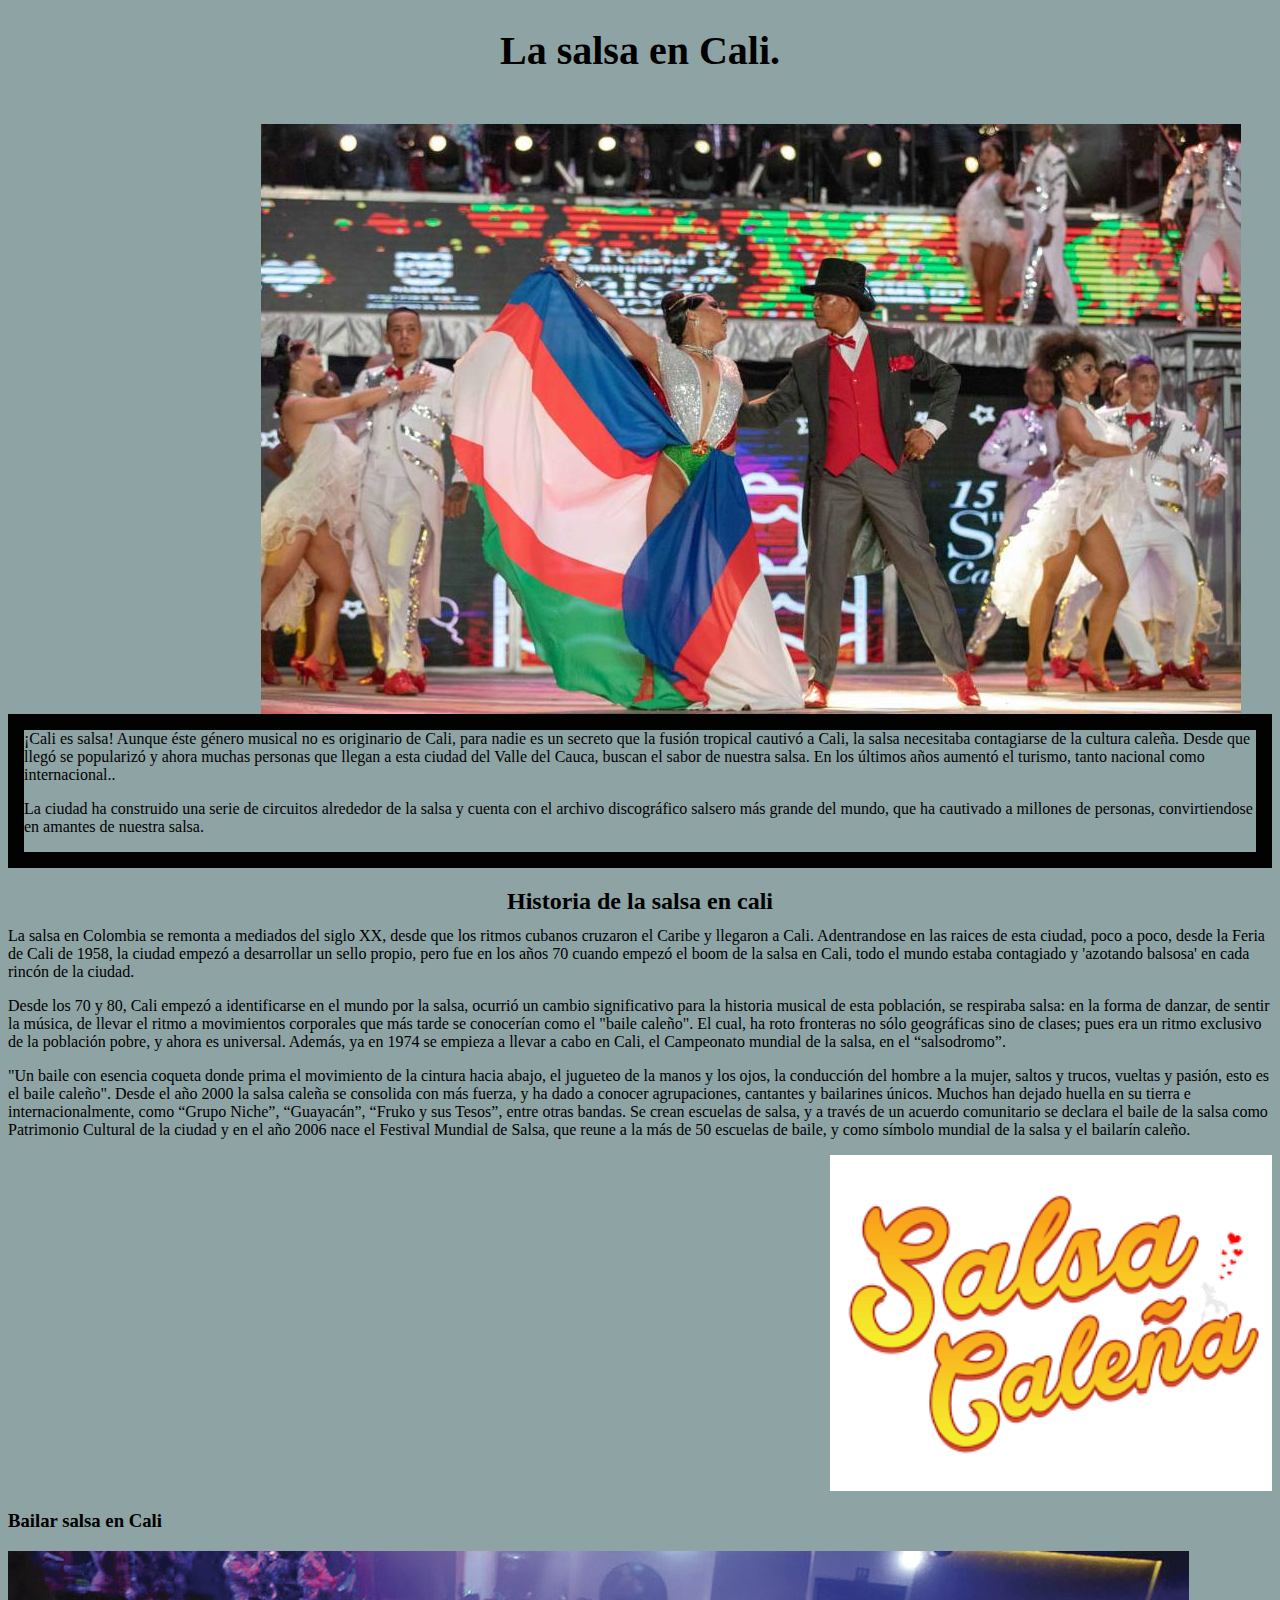
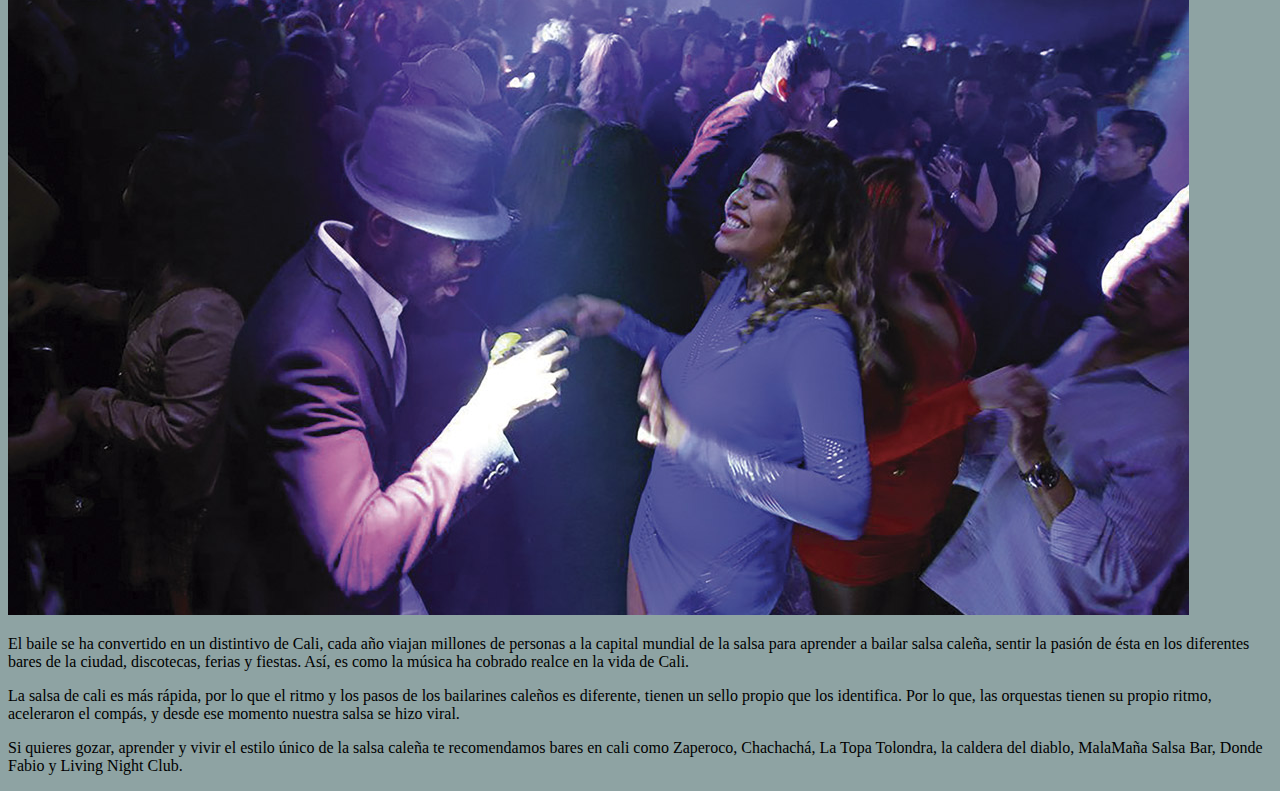
==== TT 118/algoritmos/index.html @ 78bb04c2 "subiendo el contenido del primer modulo" ====
<!DOCTYPE html>
<html lang="en">

<head>
    <meta charset="UTF-8">
    <meta name="viewport" content="width=device-width, initial-scale=1.0">
    <title>Document</title>
    <link rel="stylesheet" href="styles.css">
</head>

<body>
    <h1>La salsa en Cali.</h1>
     <img src="imagecopy.png" alt="imagen salsa" class="imgintroduccion">

     

    <section class=" introduccion ">  
        ¡Cali es salsa! Aunque éste género musical no es originario de Cali, para nadie es un secreto que la fusión
        tropical cautivó a Cali, la salsa necesitaba contagiarse de la cultura caleña. Desde que llegó se popularizó
        y
        ahora muchas personas que llegan a esta ciudad del Valle del Cauca, buscan el sabor de nuestra salsa. En los
        últimos años aumentó el turismo, tanto nacional como internacional.. 

        <p>La ciudad ha construido una serie de circuitos alrededor de la salsa y cuenta con el archivo discográfico
            salsero más grande del mundo, que ha cautivado a millones de personas, convirtiendose en amantes de nuestra
            salsa.</p>
    </section>
           

        

    <section class="historia de la salsa">
        <h2> Historia de la salsa en cali</h2>
        <p>La salsa en Colombia se remonta a mediados del siglo XX, desde que los ritmos cubanos cruzaron el Caribe y
            llegaron a Cali. Adentrandose en las raices de esta ciudad, poco a poco, desde la Feria de Cali de 1958, la
            ciudad empezó a desarrollar un sello propio, pero fue en los años 70 cuando empezó el boom de la salsa en
            Cali, todo el mundo estaba contagiado y 'azotando balsosa' en cada rincón de la ciudad.</p>

        <p>Desde los 70 y 80, Cali empezó a identificarse en el mundo por la salsa, ocurrió un cambio significativo
            para la historia musical de esta población, se respiraba salsa: en la forma de danzar, de sentir la música,
            de llevar el ritmo a movimientos corporales que más tarde se conocerían como el "baile caleño". El cual, ha
            roto fronteras no sólo geográficas sino de clases; pues era un ritmo exclusivo de la población pobre, y
            ahora es universal. Además, ya en 1974 se empieza a llevar a cabo en Cali, el Campeonato mundial de la
            salsa, en el “salsodromo”.</p>

        <p>"Un baile con esencia coqueta donde prima el movimiento de la cintura hacia abajo, el jugueteo de la manos y
            los ojos, la conducción del hombre a la mujer, saltos y trucos, vueltas y pasión, esto es el baile caleño".

            Desde el año 2000 la salsa caleña se consolida con más fuerza, y ha dado a conocer agrupaciones, cantantes y
            bailarines únicos. Muchos han dejado huella en su tierra e internacionalmente, como “Grupo Niche”,
            “Guayacán”, “Fruko y sus Tesos”, entre otras bandas. Se crean escuelas de salsa, y a través de un acuerdo
            comunitario se declara el baile de la salsa como Patrimonio Cultural de la ciudad y en el año 2006 nace el
            Festival Mundial de Salsa, que reune a la más de 50 escuelas de baile, y como símbolo mundial de la salsa y
            el bailarín caleño. </p>
            <img src="image.png" alt="salsa caleña" class="imagensalsa">
    </section>
    <section class="bailar salsa en cali">
        <h3>Bailar salsa en Cali </h3>
<img src="1-salsa-portada.jpg" alt="baile" class="bailadores">
        
        <p>El baile se ha convertido en un distintivo de Cali, cada año viajan millones de personas a la capital mundial
            de la salsa para aprender a bailar salsa caleña, sentir la pasión de ésta en los diferentes bares de la
            ciudad, discotecas, ferias y fiestas. Así, es como la música ha cobrado realce en la vida de Cali.</p>
        <p>La salsa de cali es más rápida, por lo que el ritmo y los pasos de los bailarines caleños es diferente,
            tienen un sello propio que los identifica. Por lo que, las orquestas tienen su propio ritmo, aceleraron el
            compás, y desde ese momento nuestra salsa se hizo viral.</p>

        <p>Si quieres gozar, aprender y vivir el estilo único de la salsa caleña te recomendamos bares en cali como
            Zaperoco, Chachachá, La Topa Tolondra, la caldera del diablo, MalaMaña Salsa Bar, Donde Fabio y Living Night Club. </p>
    </section>
</body>


</html>
---- TT 118/algoritmos/styles.css ----
h1{display:flex;
justify-content:center;
height: 70px;
font-size: 250%;}


.imgintroduccion{
    display:flex;
    height: 20 px;
    position:relative;
    left: 20%;}

.imagensalsa{
    display:flex;
height: 20 px;
position: relative;
left: 70%;}

.introduccion{ border: 1rem solid;
color:rgb(2, 2, 2);}

h2{display:flex;
    justify-content: center;
height: 20px;
text-size-adjust: 200px;}

body{background-color: rgb(142, 163, 163);}

p{display:flex;
flex-direction:row;
justify-content: left;}

.imagensalsa{ display:flex;
    height: 250 px;
    position:relative;
    left: 65%;
    width: 35%;}
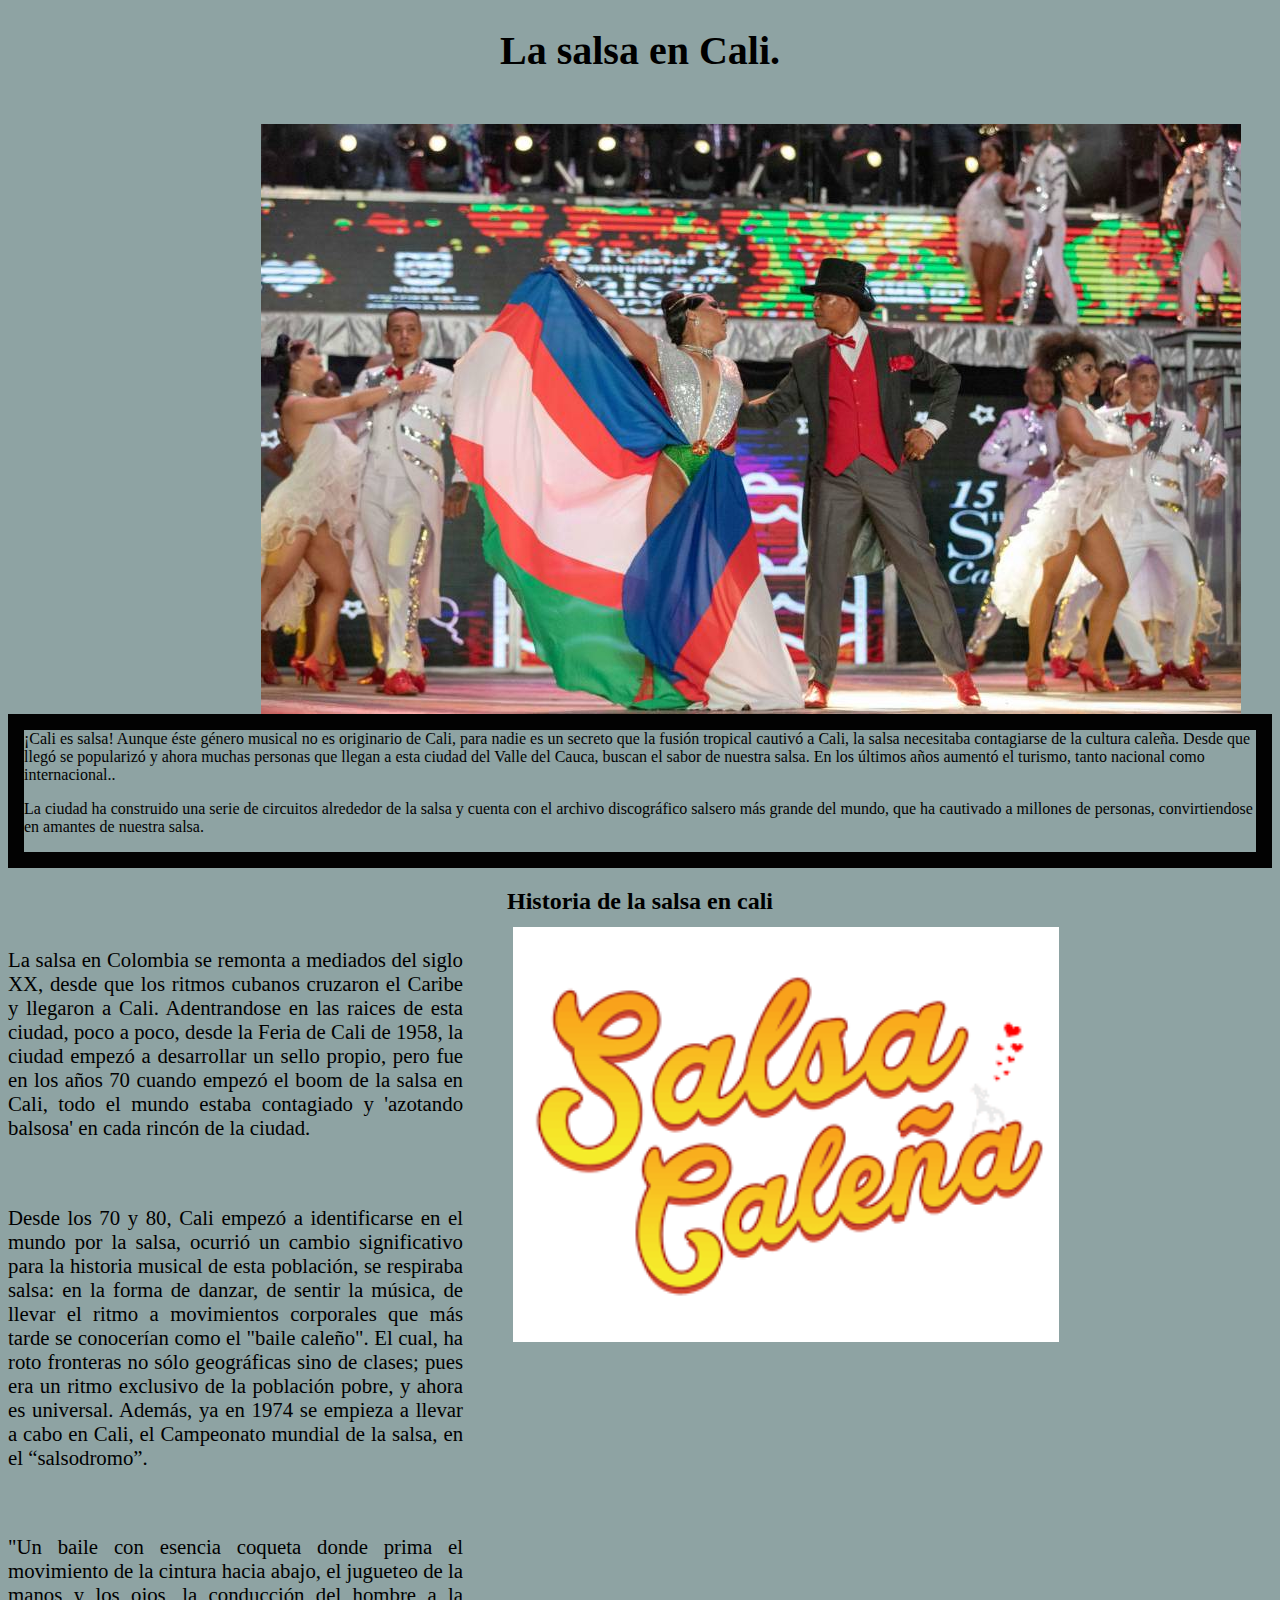
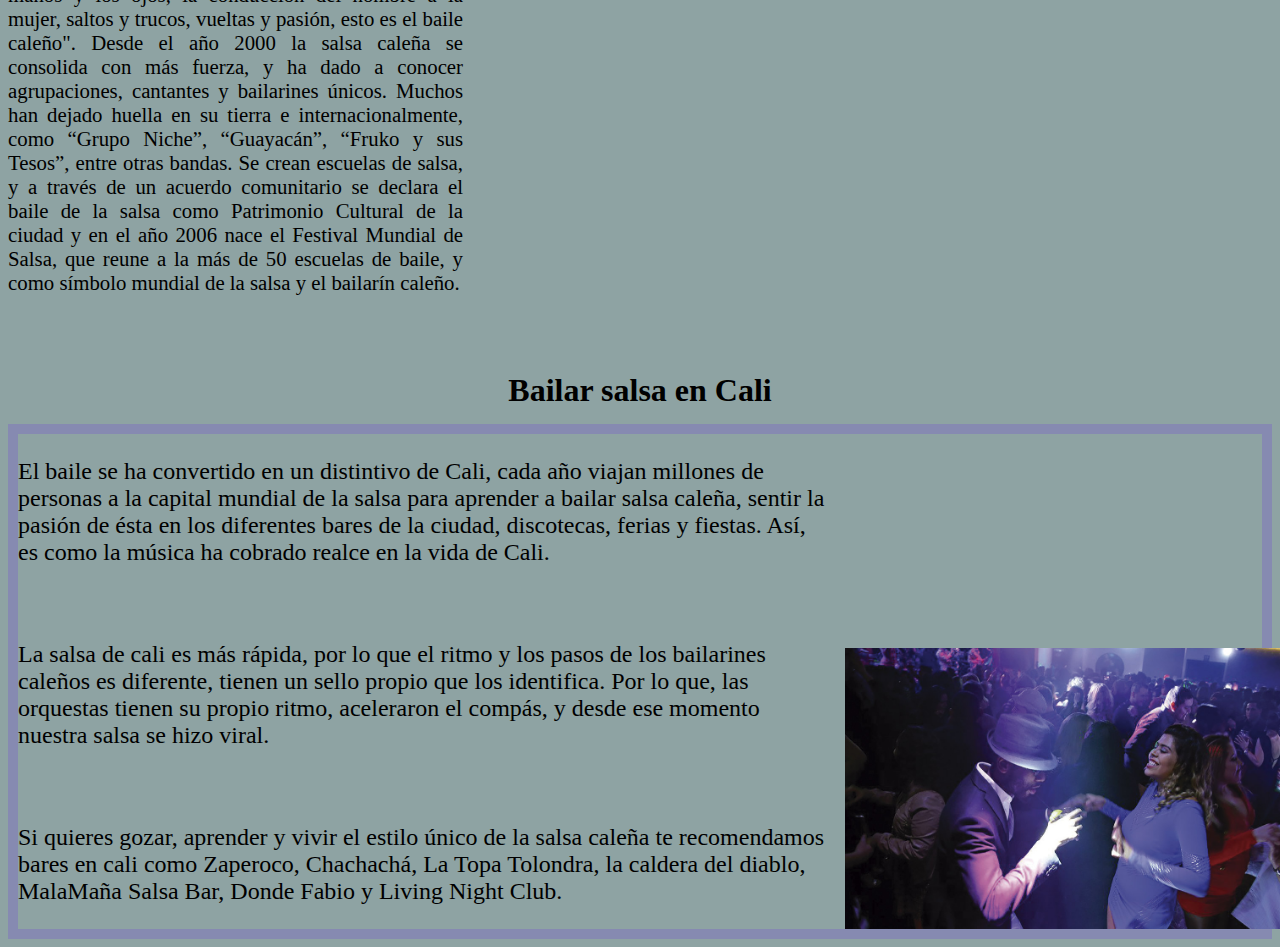
==== commit 00cc4090: "historia de la salsa" ====
--- a/TT 118/algoritmos/index.html
+++ b/TT 118/algoritmos/index.html
@@ -29,45 +29,61 @@
 
         
 
-    <section class="historia de la salsa">
+    <section class="HistoriaDeLaSalsa">
         <h2> Historia de la salsa en cali</h2>
-        <p>La salsa en Colombia se remonta a mediados del siglo XX, desde que los ritmos cubanos cruzaron el Caribe y
-            llegaron a Cali. Adentrandose en las raices de esta ciudad, poco a poco, desde la Feria de Cali de 1958, la
-            ciudad empezó a desarrollar un sello propio, pero fue en los años 70 cuando empezó el boom de la salsa en
-            Cali, todo el mundo estaba contagiado y 'azotando balsosa' en cada rincón de la ciudad.</p>
+        <div class="history">
+            <div class="parte1">
+                <p>La salsa en Colombia se remonta a mediados del siglo XX, desde que los ritmos cubanos cruzaron el Caribe y
+                    llegaron a Cali. Adentrandose en las raices de esta ciudad, poco a poco, desde la Feria de Cali de 1958, la
+                    ciudad empezó a desarrollar un sello propio, pero fue en los años 70 cuando empezó el boom de la salsa en
+                    Cali, todo el mundo estaba contagiado y 'azotando balsosa' en cada rincón de la ciudad.</p> <br>
+        
+                <p>Desde los 70 y 80, Cali empezó a identificarse en el mundo por la salsa, ocurrió un cambio significativo
+                    para la historia musical de esta población, se respiraba salsa: en la forma de danzar, de sentir la música,
+                    de llevar el ritmo a movimientos corporales que más tarde se conocerían como el "baile caleño". El cual, ha
+                    roto fronteras no sólo geográficas sino de clases; pues era un ritmo exclusivo de la población pobre, y
+                    ahora es universal. Además, ya en 1974 se empieza a llevar a cabo en Cali, el Campeonato mundial de la
+                    salsa, en el “salsodromo”.</p><br>
+        
+                <p>"Un baile con esencia coqueta donde prima el movimiento de la cintura hacia abajo, el jugueteo de la manos y
+                    los ojos, la conducción del hombre a la mujer, saltos y trucos, vueltas y pasión, esto es el baile caleño".
+        
+                    Desde el año 2000 la salsa caleña se consolida con más fuerza, y ha dado a conocer agrupaciones, cantantes y
+                    bailarines únicos. Muchos han dejado huella en su tierra e internacionalmente, como “Grupo Niche”,
+                    “Guayacán”, “Fruko y sus Tesos”, entre otras bandas. Se crean escuelas de salsa, y a través de un acuerdo
+                    comunitario se declara el baile de la salsa como Patrimonio Cultural de la ciudad y en el año 2006 nace el
+                    Festival Mundial de Salsa, que reune a la más de 50 escuelas de baile, y como símbolo mundial de la salsa y
+                    el bailarín caleño. </p> <br>
+            </div>
+            <div class="parte1">
+                <img src="image.png" alt="salsa caleña" class="imagensalsa">
+            </div>
+        </div>
+       
+    </section>
+    <section class="BailarSalsaEnCali">
+        
+        <h3>Bailar salsa en Cali </h3>
 
-        <p>Desde los 70 y 80, Cali empezó a identificarse en el mundo por la salsa, ocurrió un cambio significativo
-            para la historia musical de esta población, se respiraba salsa: en la forma de danzar, de sentir la música,
-            de llevar el ritmo a movimientos corporales que más tarde se conocerían como el "baile caleño". El cual, ha
-            roto fronteras no sólo geográficas sino de clases; pues era un ritmo exclusivo de la población pobre, y
-            ahora es universal. Además, ya en 1974 se empieza a llevar a cabo en Cali, el Campeonato mundial de la
-            salsa, en el “salsodromo”.</p>
+    <div class="parte2"> 
+        <div>
+            <p>El baile se ha convertido en un distintivo de Cali, cada año viajan millones de personas a la capital mundial
+            de la salsa para aprender a bailar salsa caleña, sentir la pasión de ésta en los diferentes bares de la
+            ciudad, discotecas, ferias y fiestas. Así, es como la música ha cobrado realce en la vida de Cali.</p> <br>
 
-        <p>"Un baile con esencia coqueta donde prima el movimiento de la cintura hacia abajo, el jugueteo de la manos y
-            los ojos, la conducción del hombre a la mujer, saltos y trucos, vueltas y pasión, esto es el baile caleño".
+            <p>La salsa de cali es más rápida, por lo que el ritmo y los pasos de los bailarines caleños es diferente,
+            tienen un sello propio que los identifica. Por lo que, las orquestas tienen su propio ritmo, aceleraron el
+            compás, y desde ese momento nuestra salsa se hizo viral.</p><br>
+            
+            <p>Si quieres gozar, aprender y vivir el estilo único de la salsa caleña te recomendamos bares en cali como
+            Zaperoco, Chachachá, La Topa Tolondra, la caldera del diablo, MalaMaña Salsa Bar, Donde Fabio y Living Night Club. </p>
+        </div>   
 
-            Desde el año 2000 la salsa caleña se consolida con más fuerza, y ha dado a conocer agrupaciones, cantantes y
-            bailarines únicos. Muchos han dejado huella en su tierra e internacionalmente, como “Grupo Niche”,
-            “Guayacán”, “Fruko y sus Tesos”, entre otras bandas. Se crean escuelas de salsa, y a través de un acuerdo
-            comunitario se declara el baile de la salsa como Patrimonio Cultural de la ciudad y en el año 2006 nace el
-            Festival Mundial de Salsa, que reune a la más de 50 escuelas de baile, y como símbolo mundial de la salsa y
-            el bailarín caleño. </p>
-            <img src="image.png" alt="salsa caleña" class="imagensalsa">
-    </section>
-    <section class="bailar salsa en cali">
-        <h3>Bailar salsa en Cali </h3>
-<img src="1-salsa-portada.jpg" alt="baile" class="bailadores">
-        
-        <p>El baile se ha convertido en un distintivo de Cali, cada año viajan millones de personas a la capital mundial
-            de la salsa para aprender a bailar salsa caleña, sentir la pasión de ésta en los diferentes bares de la
-            ciudad, discotecas, ferias y fiestas. Así, es como la música ha cobrado realce en la vida de Cali.</p>
-        <p>La salsa de cali es más rápida, por lo que el ritmo y los pasos de los bailarines caleños es diferente,
-            tienen un sello propio que los identifica. Por lo que, las orquestas tienen su propio ritmo, aceleraron el
-            compás, y desde ese momento nuestra salsa se hizo viral.</p>
-
-        <p>Si quieres gozar, aprender y vivir el estilo único de la salsa caleña te recomendamos bares en cali como
-            Zaperoco, Chachachá, La Topa Tolondra, la caldera del diablo, MalaMaña Salsa Bar, Donde Fabio y Living Night Club. </p>
-    </section>
+        <div class="bailadores">
+            <img src="1-salsa-portada.jpg" alt="baile" class="bailadores">
+        </div> 
+    </div>
+        </section>
 </body>
 
 
--- a/TT 118/algoritmos/styles.css
+++ b/TT 118/algoritmos/styles.css
@@ -4,34 +4,76 @@
 font-size: 250%;}
 
 
-.imgintroduccion{
+.imgintroduccion {
     display:flex;
     height: 20 px;
     position:relative;
-    left: 20%;}
+    left: 20%;
+}
 
-.imagensalsa{
-    display:flex;
-height: 20 px;
-position: relative;
-left: 70%;}
-
-.introduccion{ border: 1rem solid;
+.introduccion { border: 1rem solid;
 color:rgb(2, 2, 2);}
 
-h2{display:flex;
+
+h2 {
+    display:flex;
     justify-content: center;
+    height: 20px;
+    text-size-adjust: 200px;
+}
+
+body {
+    background-color: rgb(142, 163, 163);
+}
+
+/* p {
+    display:flex;
+    flex-direction:row;
+    justify-content: left;
+} */
+
+.imagensalsa { 
+    
+    width: 120%;
+}
+
+.history { 
+    display:flex;
+    height: 20 px;
+    position: initial;
+    left: 20px;
+    width: 120%;
+    font-size: 130%;
+    gap: 50px;}
+
+    
+
+.parte1 {
+    width: 30%;   
+    border: 20px rgba(89, 0, 255, 0.151);
+    text-align:justify;
+}
+
+h3{
+display:flex;
+justify-content:center;
 height: 20px;
-text-size-adjust: 200px;}
+font-size: 200%;
+}
 
-body{background-color: rgb(142, 163, 163);}
+.parte2 {
+    border: 10px solid rgba(89, 0, 255, 0.151);
+    display: flex; 
+    justify-content:left;
+    align-items:flex-end;
+    gap: 20px;
+    font-size: 150%;
+}
 
-p{display:flex;
-flex-direction:row;
-justify-content: left;}
-
-.imagensalsa{ display:flex;
-    height: 250 px;
-    position:relative;
-    left: 65%;
-    width: 35%;}
+.bailadores {
+    display:flex;
+    height: 20 px;
+    position: initial;
+    left: 20px;
+    width: 120%;
+}